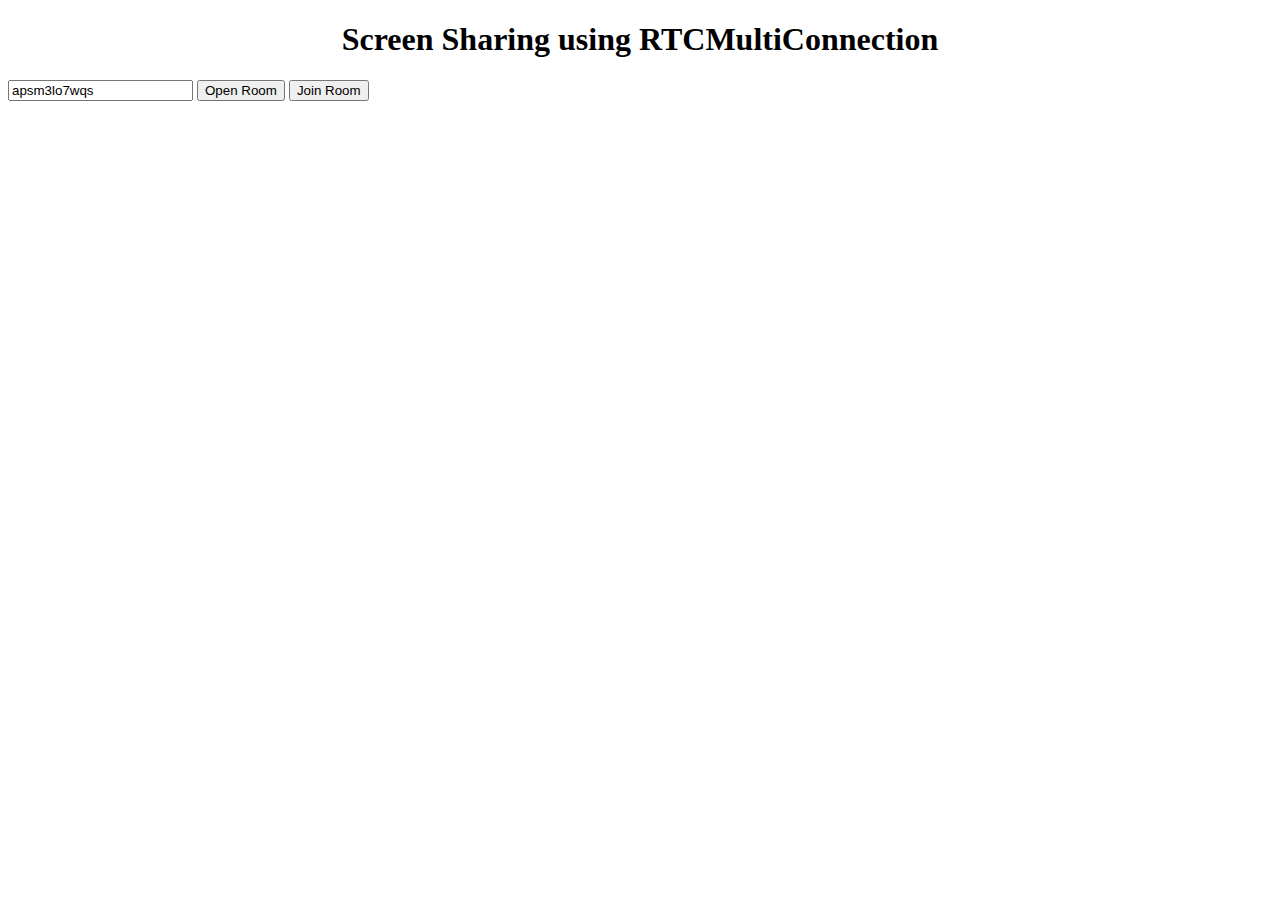
==== gwn-ws webrtc/index.html @ d0fede8d "initial build; one-way screen and audio" ====
﻿<!DOCTYPE html>
<html lang="en-us">

<head>
    <meta charset="utf-8">
    <title>Screen Sharing using RTCMultiConnection</title>
    <meta name="viewport" content="width=device-width" />
</head>

<body>
    <article>
        <header style="text-align: center;">
            <h1>Screen Sharing using RTCMultiConnection</h1>
        </header>

        <section>
            <div>
                <input type="text" id="room-id" value="000" />
                <button id="open-room">Open Room</button>
                <button id="join-room">Join Room</button>

                <div id="room-urls" style="text-align: center;display: none;background: #F1EDED;margin: 15px -10px;border: 1px solid rgb(189, 189, 189);border-left: 0;border-right: 0;"></div>
            </div>

            <div id="videos-container"></div>
        </section>

        <script src="Scripts/socket.io.js"></script>
        <script src="Scripts/RTCMultiConnection-stable.js"></script>

        <script>
            // ......................................................
            // .......................UI Code........................
            // ......................................................

            document.getElementById('open-room').onclick = function () {
                disableInputButtons();
                connection.session = {
                    audio: true,
                    screen: true,
                    oneway: true
                };
                connection.open(document.getElementById('room-id').value, function () {
                    showRoomURL(connection.sessionid);
                });
            };

            document.getElementById('join-room').onclick = function () {
                disableInputButtons();
                connection.join(document.getElementById('room-id').value);
            };

            // ......................................................
            // ..................RTCMultiConnection Code.............
            // ......................................................

            var connection = new RTCMultiConnection();

            // by default, socket.io server is assumed to be deployed on your own URL
            connection.socketURL = 'https://26.e-sdn.com:3124/';

            connection.sdpConstraints.mandatory = {
                OfferToReceiveAudio: true,
                OfferToReceiveVideo: true
            };

            connection.videosContainer = document.getElementById('videos-container');
            connection.onstream = function (event) {
                connection.videosContainer.appendChild(event.mediaElement);
                event.mediaElement.play();
                setTimeout(function () {
                    event.mediaElement.play();
                }, 5000);
            };

            function disableInputButtons() {
                document.getElementById('open-room').disabled = true;
                document.getElementById('join-room').disabled = true;
                document.getElementById('room-id').disabled = true;
            }

            // ......................................................
            // ......................Handling Room-ID................
            // ......................................................

            function showRoomURL(roomid) {
                var roomHashURL = '#' + roomid;
                var roomQueryStringURL = '?roomid=' + roomid;

                var html = '<h2>Unique URL for your room:</h2><br>';

                html += 'Hash URL: <a href="' + roomHashURL + '" target="_blank">' + roomHashURL + '</a>';
                html += '<br>';
                html += 'QueryString URL: <a href="' + roomQueryStringURL + '" target="_blank">' + roomQueryStringURL + '</a>';

                var roomURLsDiv = document.getElementById('room-urls');
                roomURLsDiv.innerHTML = html;

                roomURLsDiv.style.display = 'block';
            }

            (function () {
                var params = {},
                    r = /([^&=]+)=?([^&]*)/g;

                function d(s) {
                    return decodeURIComponent(s.replace(/\+/g, ' '));
                }
                var match, search = window.location.search;
                while (match = r.exec(search.substring(1)))
                    params[d(match[1])] = d(match[2]);
                window.params = params;
            })();

            var roomid = '';
            if (localStorage.getItem(connection.socketMessageEvent)) {
                roomid = localStorage.getItem(connection.socketMessageEvent);
            } else {
                roomid = connection.token();
            }
            document.getElementById('room-id').value = roomid;
            document.getElementById('room-id').onkeyup = function () {
                localStorage.setItem(connection.socketMessageEvent, this.value);
            };

            var hashString = location.hash.replace('#', '');
            if (hashString.length && hashString.indexOf('comment-') == 0) {
                hashString = '';
            }

            var roomid = params.roomid;
            if (!roomid && hashString.length) {
                roomid = hashString;
            }

            if (roomid && roomid.length) {
                document.getElementById('room-id').value = roomid;
                localStorage.setItem(connection.socketMessageEvent, roomid);

                // auto-join-room
                (function reCheckRoomPresence() {
                    connection.checkPresence(roomid, function (isRoomExists) {
                        if (isRoomExists) {
                            connection.join(roomid);
                            return;
                        }

                        setTimeout(reCheckRoomPresence, 5000);
                    });
                })();

                disableInputButtons();
            }
        </script>
    </article>
</body>
</html>
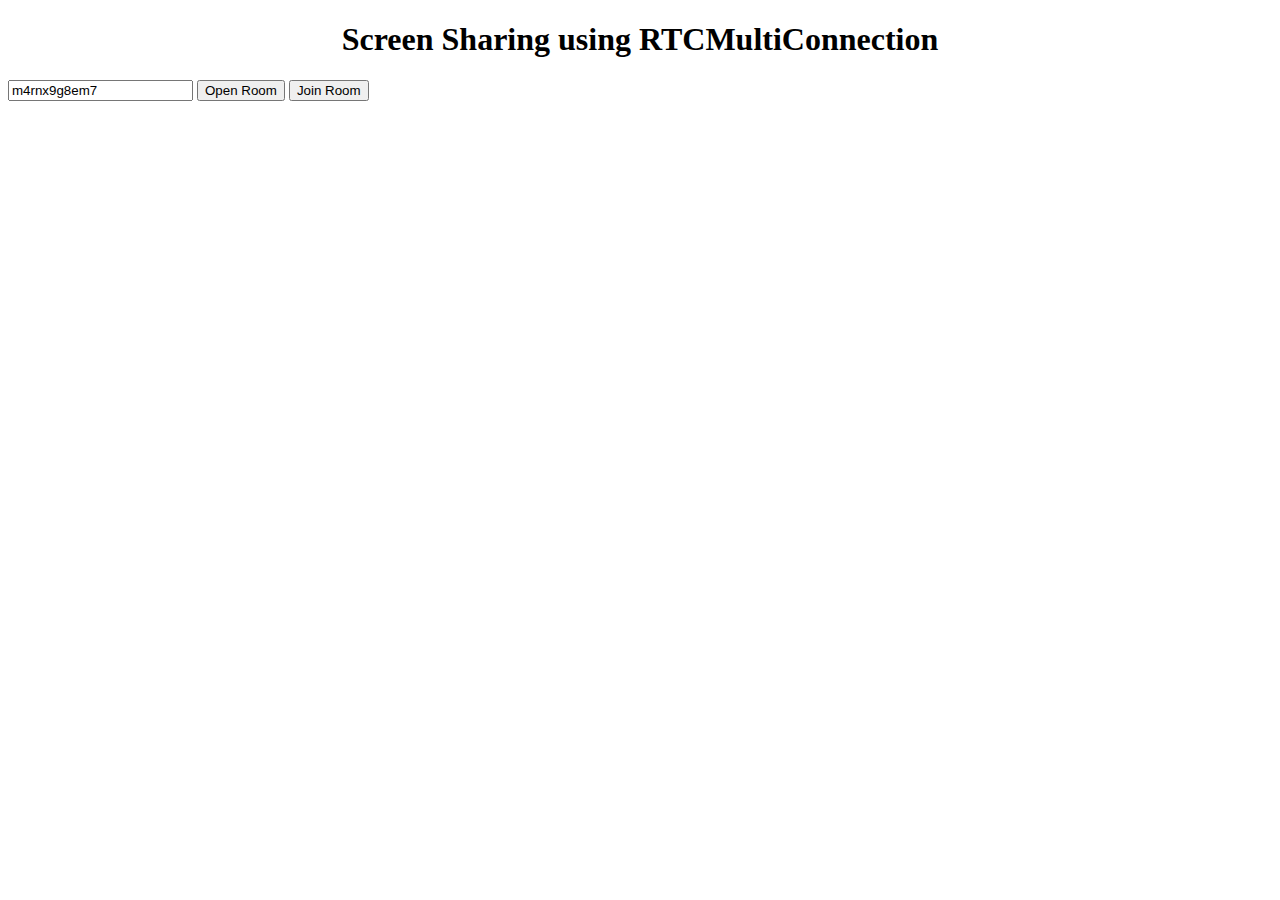
==== commit 5eb521ed: "change to video3" ====
--- a/gwn-ws webrtc/index.html
+++ b/gwn-ws webrtc/index.html
@@ -55,9 +55,6 @@
             // ......................................................
 
             var connection = new RTCMultiConnection();
-
-            // by default, socket.io server is assumed to be deployed on your own URL
-            connection.socketURL = 'https://26.e-sdn.com:3124/';
 
             connection.sdpConstraints.mandatory = {
                 OfferToReceiveAudio: true,
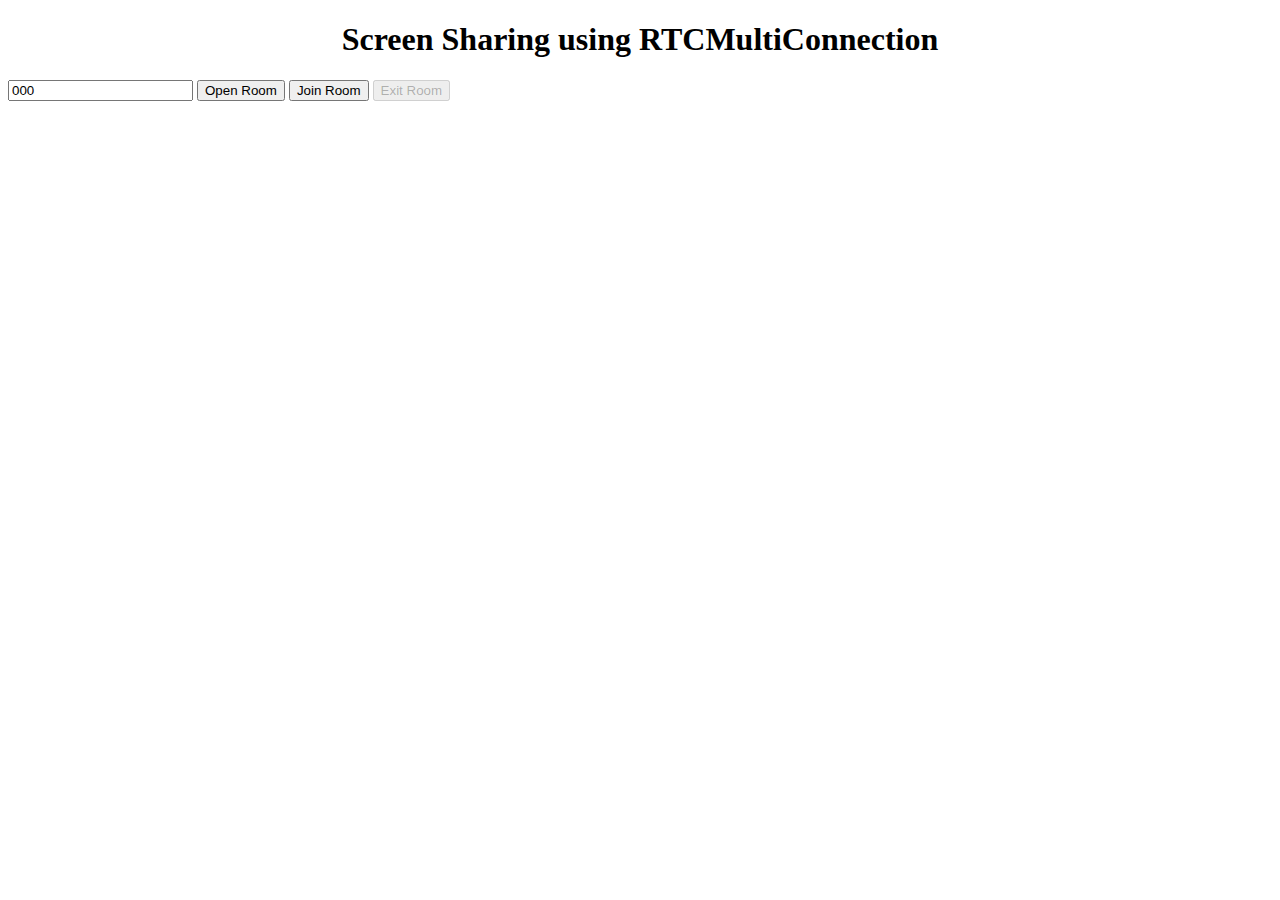
==== commit 706aa725: "one way screen & two-way audio very primitive" ====
--- a/gwn-ws webrtc/index.html
+++ b/gwn-ws webrtc/index.html
@@ -18,8 +18,7 @@
                 <input type="text" id="room-id" value="000" />
                 <button id="open-room">Open Room</button>
                 <button id="join-room">Join Room</button>
-
-                <div id="room-urls" style="text-align: center;display: none;background: #F1EDED;margin: 15px -10px;border: 1px solid rgb(189, 189, 189);border-left: 0;border-right: 0;"></div>
+                <button id="exit-room" disabled>Exit Room</button>
             </div>
 
             <div id="videos-container"></div>
@@ -40,14 +39,18 @@
                     screen: true,
                     oneway: true
                 };
-                connection.open(document.getElementById('room-id').value, function () {
-                    showRoomURL(connection.sessionid);
-                });
+                connection.open(document.getElementById('room-id').value);
             };
 
             document.getElementById('join-room').onclick = function () {
                 disableInputButtons();
                 connection.join(document.getElementById('room-id').value);
+            };
+
+            document.getElementById('exit-room').onclick = function () {
+                connection.removeStream();
+
+                enableInputButtons();
             };
 
             // ......................................................
@@ -70,83 +73,23 @@
                 }, 5000);
             };
 
+            connection.onstreamended = function (event) {
+                console.info('onstreamended', event.mediaElement);
+                connection.videosContainer.removeChild(event.mediaElement);
+            };
+
             function disableInputButtons() {
                 document.getElementById('open-room').disabled = true;
                 document.getElementById('join-room').disabled = true;
                 document.getElementById('room-id').disabled = true;
+                document.getElementById('exit-room').disabled = false;
             }
 
-            // ......................................................
-            // ......................Handling Room-ID................
-            // ......................................................
-
-            function showRoomURL(roomid) {
-                var roomHashURL = '#' + roomid;
-                var roomQueryStringURL = '?roomid=' + roomid;
-
-                var html = '<h2>Unique URL for your room:</h2><br>';
-
-                html += 'Hash URL: <a href="' + roomHashURL + '" target="_blank">' + roomHashURL + '</a>';
-                html += '<br>';
-                html += 'QueryString URL: <a href="' + roomQueryStringURL + '" target="_blank">' + roomQueryStringURL + '</a>';
-
-                var roomURLsDiv = document.getElementById('room-urls');
-                roomURLsDiv.innerHTML = html;
-
-                roomURLsDiv.style.display = 'block';
-            }
-
-            (function () {
-                var params = {},
-                    r = /([^&=]+)=?([^&]*)/g;
-
-                function d(s) {
-                    return decodeURIComponent(s.replace(/\+/g, ' '));
-                }
-                var match, search = window.location.search;
-                while (match = r.exec(search.substring(1)))
-                    params[d(match[1])] = d(match[2]);
-                window.params = params;
-            })();
-
-            var roomid = '';
-            if (localStorage.getItem(connection.socketMessageEvent)) {
-                roomid = localStorage.getItem(connection.socketMessageEvent);
-            } else {
-                roomid = connection.token();
-            }
-            document.getElementById('room-id').value = roomid;
-            document.getElementById('room-id').onkeyup = function () {
-                localStorage.setItem(connection.socketMessageEvent, this.value);
-            };
-
-            var hashString = location.hash.replace('#', '');
-            if (hashString.length && hashString.indexOf('comment-') == 0) {
-                hashString = '';
-            }
-
-            var roomid = params.roomid;
-            if (!roomid && hashString.length) {
-                roomid = hashString;
-            }
-
-            if (roomid && roomid.length) {
-                document.getElementById('room-id').value = roomid;
-                localStorage.setItem(connection.socketMessageEvent, roomid);
-
-                // auto-join-room
-                (function reCheckRoomPresence() {
-                    connection.checkPresence(roomid, function (isRoomExists) {
-                        if (isRoomExists) {
-                            connection.join(roomid);
-                            return;
-                        }
-
-                        setTimeout(reCheckRoomPresence, 5000);
-                    });
-                })();
-
-                disableInputButtons();
+            function enableInputButtons() {
+                document.getElementById('open-room').disabled = false;
+                document.getElementById('join-room').disabled = false;
+                document.getElementById('room-id').disabled = false;
+                document.getElementById('exit-room').disabled = true;
             }
         </script>
     </article>
